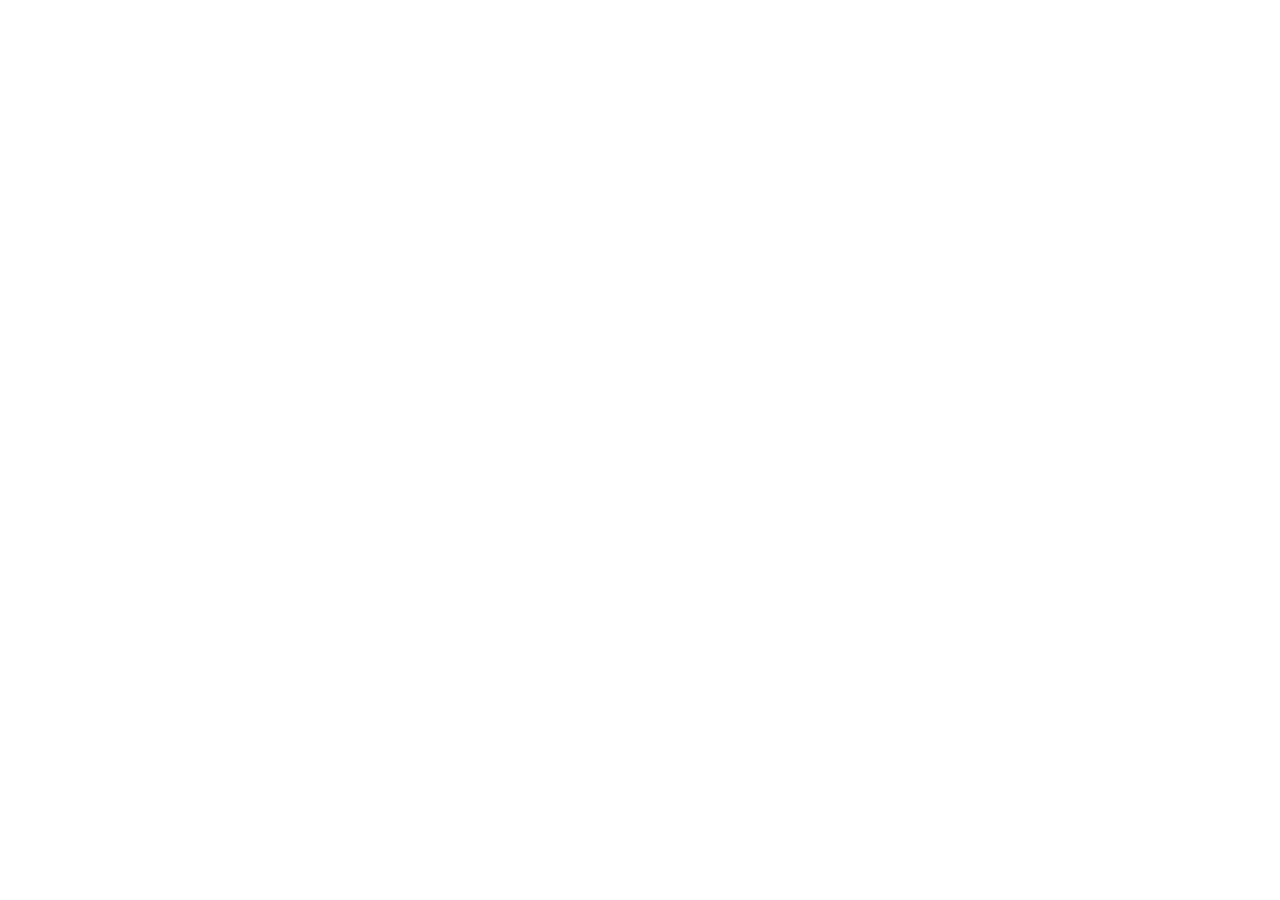
==== index.html @ ba9a642f "Updates" ====
<!doctype html><html lang="en"><head><meta charset="utf-8"/><link rel="icon" href="/KioskSelfOrder/favicon.ico"/><meta name="viewport" content="width=device-width,initial-scale=1"/><meta name="theme-color" content="#000000"/><meta name="description" content="Web site created using create-react-app"/><link rel="apple-touch-icon" href="/KioskSelfOrder/logo192.png"/><link rel="manifest" href="/KioskSelfOrder/manifest.json"/><link href="https://fonts.googleapis.com/css2?family=Montserrat:wght@400;700&display=swap" rel="stylesheet"><script type="text/javascript">!function(n){if("/"===n.search[1]){var a=n.search.slice(1).split("&").map(function(n){return n.replace(/~and~/g,"&")}).join("?");window.history.replaceState(null,null,n.pathname.slice(0,-1)+a+n.hash)}}(window.location)</script><title>React App</title><script defer="defer" src="/KioskSelfOrder/static/js/main.27cea3ce.js"></script><link href="/KioskSelfOrder/static/css/main.99ab662f.css" rel="stylesheet"></head><body><noscript>You need to enable JavaScript to run this app.</noscript><div id="root"></div></body></html>
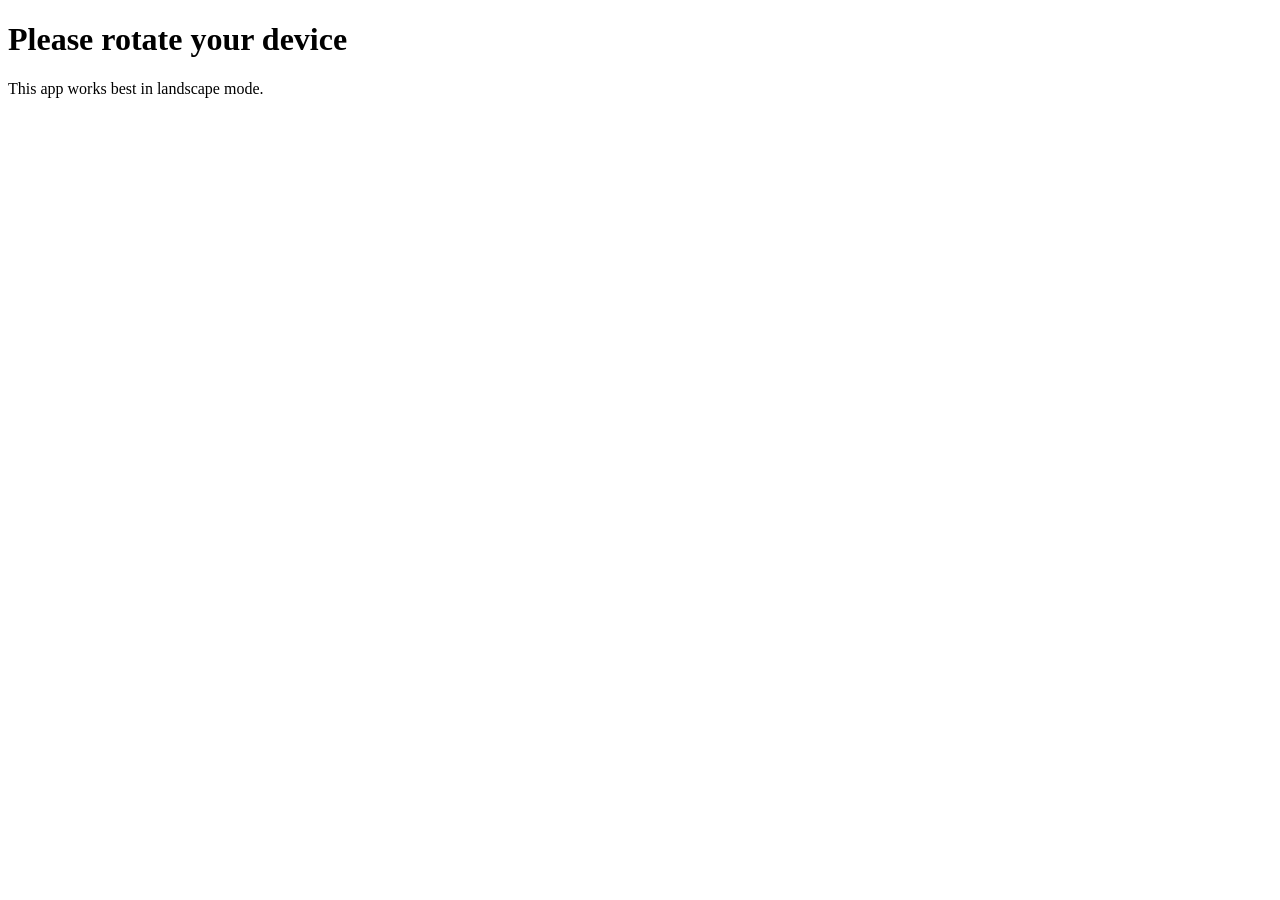
==== commit fb946f26: "Updates" ====
--- a/index.html
+++ b/index.html
@@ -1 +1 @@
-<!doctype html><html lang="en"><head><meta charset="utf-8"/><link rel="icon" href="/KioskSelfOrder/favicon.ico"/><meta name="viewport" content="width=device-width,initial-scale=1"/><meta name="theme-color" content="#000000"/><meta name="description" content="Web site created using create-react-app"/><link rel="apple-touch-icon" href="/KioskSelfOrder/logo192.png"/><link rel="manifest" href="/KioskSelfOrder/manifest.json"/><link href="https://fonts.googleapis.com/css2?family=Montserrat:wght@400;700&display=swap" rel="stylesheet"><script type="text/javascript">!function(n){if("/"===n.search[1]){var a=n.search.slice(1).split("&").map(function(n){return n.replace(/~and~/g,"&")}).join("?");window.history.replaceState(null,null,n.pathname.slice(0,-1)+a+n.hash)}}(window.location)</script><title>React App</title><script defer="defer" src="/KioskSelfOrder/static/js/main.27cea3ce.js"></script><link href="/KioskSelfOrder/static/css/main.99ab662f.css" rel="stylesheet"></head><body><noscript>You need to enable JavaScript to run this app.</noscript><div id="root"></div></body></html>+<!doctype html><html lang="en"><head><meta charset="utf-8"/><link rel="icon" href="/KioskSelfOrder/favicon.ico"/><meta name="viewport" content="width=device-width,initial-scale=1"/><meta name="theme-color" content="#000000"/><meta name="description" content="Web site created using create-react-app"/><link rel="apple-touch-icon" href="/KioskSelfOrder/logo192.png"/><link rel="manifest" href="/KioskSelfOrder/manifest.json"/><link href="https://fonts.googleapis.com/css2?family=Montserrat:wght@400;700&display=swap" rel="stylesheet"><script type="text/javascript">!function(n){if("/"===n.search[1]){var a=n.search.slice(1).split("&").map(function(n){return n.replace(/~and~/g,"&")}).join("?");window.history.replaceState(null,null,n.pathname.slice(0,-1)+a+n.hash)}}(window.location)</script><title>React App</title><script defer="defer" src="/KioskSelfOrder/static/js/main.4bc5ce62.js"></script><link href="/KioskSelfOrder/static/css/main.71babdc6.css" rel="stylesheet"></head><body><noscript>You need to enable JavaScript to run this app.</noscript><div id="root"></div><div id="orientation-warning"><h1>Please rotate your device</h1><p>This app works best in landscape mode.</p></div></body></html>
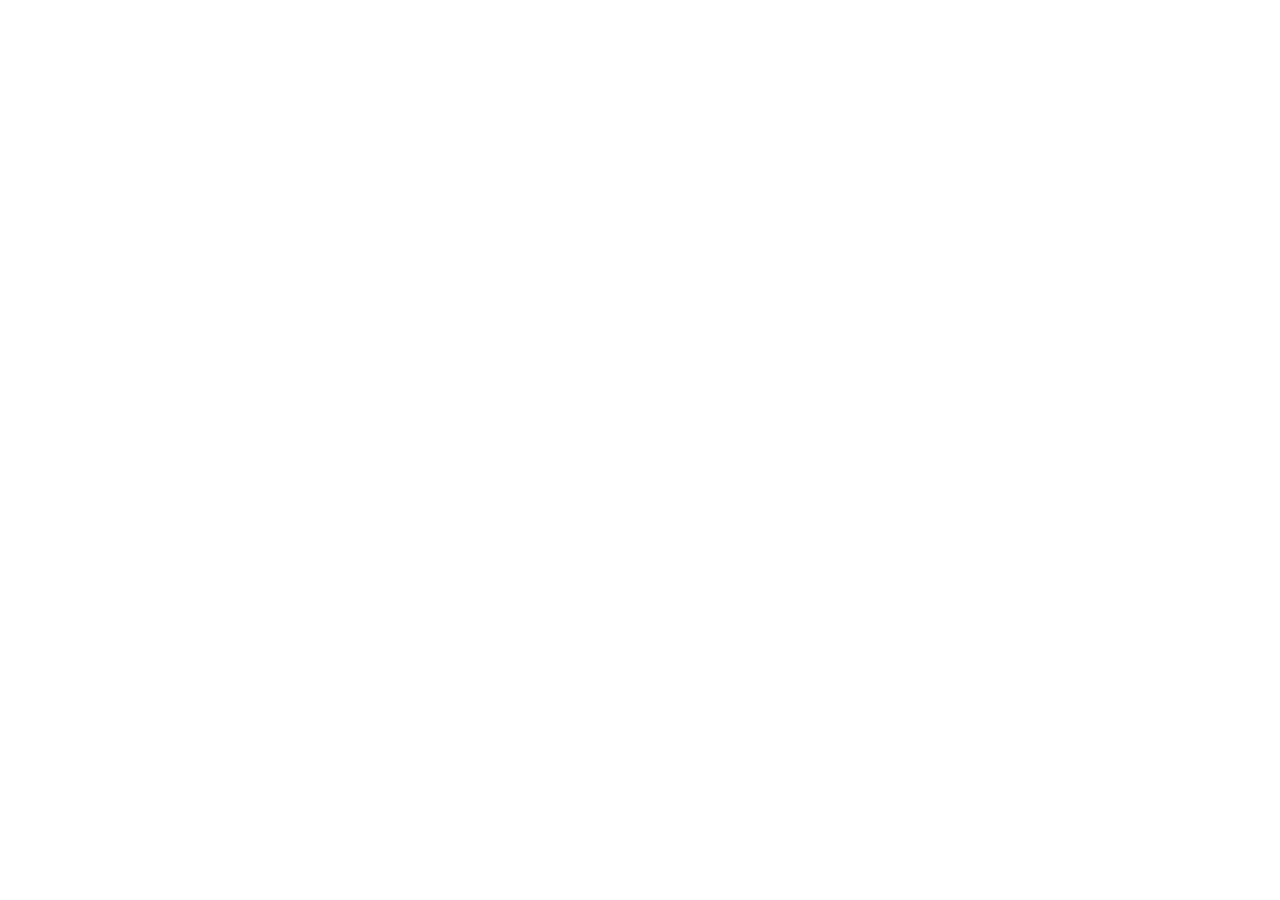
==== commit 7e57ec48: "Updates" ====
--- a/index.html
+++ b/index.html
@@ -1 +1 @@
-<!doctype html><html lang="en"><head><meta charset="utf-8"/><link rel="icon" href="/KioskSelfOrder/favicon.ico"/><meta name="viewport" content="width=device-width,initial-scale=1"/><meta name="theme-color" content="#000000"/><meta name="description" content="Web site created using create-react-app"/><link rel="apple-touch-icon" href="/KioskSelfOrder/logo192.png"/><link rel="manifest" href="/KioskSelfOrder/manifest.json"/><link href="https://fonts.googleapis.com/css2?family=Montserrat:wght@400;700&display=swap" rel="stylesheet"><script type="text/javascript">!function(n){if("/"===n.search[1]){var a=n.search.slice(1).split("&").map(function(n){return n.replace(/~and~/g,"&")}).join("?");window.history.replaceState(null,null,n.pathname.slice(0,-1)+a+n.hash)}}(window.location)</script><title>React App</title><script defer="defer" src="/KioskSelfOrder/static/js/main.4bc5ce62.js"></script><link href="/KioskSelfOrder/static/css/main.71babdc6.css" rel="stylesheet"></head><body><noscript>You need to enable JavaScript to run this app.</noscript><div id="root"></div><div id="orientation-warning"><h1>Please rotate your device</h1><p>This app works best in landscape mode.</p></div></body></html>+<!doctype html><html lang="en"><head><meta charset="utf-8"/><link rel="icon" href="/KioskSelfOrder/favicon.ico"/><meta name="viewport" content="width=device-width,initial-scale=1"/><meta name="theme-color" content="#000000"/><meta name="description" content="Web site created using create-react-app"/><link rel="apple-touch-icon" href="/KioskSelfOrder/logo192.png"/><link rel="manifest" href="/KioskSelfOrder/manifest.json"/><link href="https://fonts.googleapis.com/css2?family=Montserrat:wght@400;700&display=swap" rel="stylesheet"><script type="text/javascript">!function(n){if("/"===n.search[1]){var a=n.search.slice(1).split("&").map(function(n){return n.replace(/~and~/g,"&")}).join("?");window.history.replaceState(null,null,n.pathname.slice(0,-1)+a+n.hash)}}(window.location)</script><title>Kiosk Self Order</title><script defer="defer" src="/KioskSelfOrder/static/js/main.9fdd6f74.js"></script><link href="/KioskSelfOrder/static/css/main.3a6310d6.css" rel="stylesheet"></head><body><noscript>You need to enable JavaScript to run this app.</noscript><div id="root"></div></body></html>
